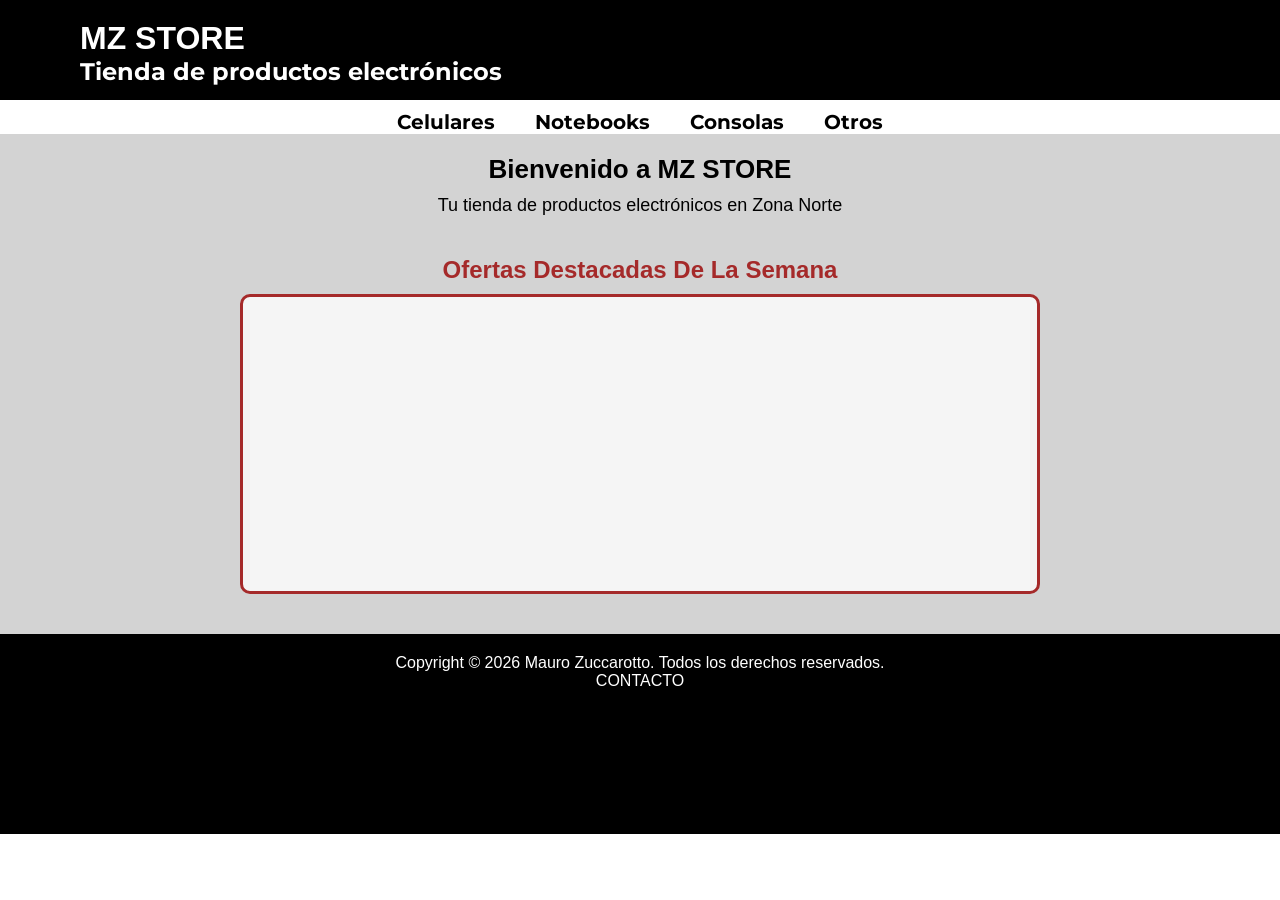
==== index.html @ 413a8596 "Primer commit" ====
<!DOCTYPE html>

<html>
    <head>
        <meta charset="utf-8">
        <meta http-equiv="X-UA-Compatible" content="IE=edge">
        <title></title>
        <meta name="description" content="">
        <meta name="viewport" content="width=device-width, initial-scale=1">
        <link rel="stylesheet" href="CSS/styles.css">
        <link rel="preconnect" href="https://fonts.googleapis.com">
        <link rel="preconnect" href="https://fonts.gstatic.com" crossorigin>
        <link href="https://fonts.googleapis.com/css2?family=Audiowide&family=Montserrat:ital,wght@0,100..900;1,100..900&family=Russo+One&display=swap" rel="stylesheet">
    </head>
    <body>
      <header>
        <h1>MZ STORE</h1>
        <H2>Tienda de productos electrónicos</H2>
      </header>
      <nav>
        <ul>
          <li><a href="celulares.html"> Celulares</a></li>
          <li><a href="notebooks.html">Notebooks</a></li>
          <li><a href="consolas.html">Consolas</a></li>
          <li> <a href="otros.html">Otros</a></li>
        </ul>
      </nav>
      <main>
        <div class="contenedorIndex">
        
          <section class="intro">
            <h3>Bienvenido a MZ STORE</h3>
            <p>Tu tienda de productos electrónicos en Zona Norte</p>
          </section>
          <section class ="ofertas">
            <h3>Ofertas Destacadas De La Semana</h3>
            <div class="contenedorOfertas"></div>
              <div class = "cuadro oferta1"></div>
              <div class = "cuadro oferta2"></div>
              <div class = "cuadro oferta3"></div>
        </div>
          </section> 
      <footer>
         <p>Copyright © 2026 Mauro Zuccarotto. Todos los derechos reservados.</p>
        <p><a href="contacto.html">CONTACTO</a></p>
      </footer>
        
    </body>
</html>
---- CSS/styles.css ----
* {
    margin: 0;
    padding: 0;
    box-sizing: border-box;
}


header {
    background-color: black;
    height: 100px;
    padding-left: 80px;
    padding-top: 20px;
    text-align: left;
    color: white;
    font-family: Arial, "Helvetica Neue", Helvetica, sans-serif;
   
    
}
header h2 {
     font-family: "Montserrat", sans-serif;
     font-optical-sizing: auto;
}

nav ul {
    list-style-type: none;
    margin: 0;
    padding-top: 10px;
    display: flex;
    align-items: center;
    gap: 40px;
    justify-content: center;
    

   
}

nav ul a {
   
    color:black;
    text-decoration: none;
    font-weight: bold;
    font-size: 20px;
     font-family: "Montserrat", sans-serif;
     font-optical-sizing: auto;
     
}
nav ul a:hover {
   
    text-decoration: underline;
}
.contenedorIndex {
    
    font-family: Arial, Helvetica, sans-serif;
    width: 100%;
    height: 500px;
    background-color:lightgrey;
    display: flex;
    flex-direction: column;
    justify-content:flex-start;
    align-items: center;

    
}
.intro {
    text-align: center;
    margin-bottom: 20px;
    margin-top: 20px;
}
.intro h3 {
  font-size: 26px;
  margin-bottom: 10px;
}

.intro p {
  font-size: 18px;
  
}

.contenedorOfertas {

    width: 800px;
    height: 300px;
    border-radius: 10px;
    background-color:whitesmoke;
    border: solid;
    color: brown;
}
.ofertas h3 {
    font-family: Arial, Helvetica, sans-serif;
    font-size: 24px;
    margin-bottom: 10px;
    padding-top: 20px;
    text-align: center;
    color: brown;
}

.contenedorCelulares {
    
    width: 100%;
    height: 500px;
    background-color:lightgrey;
    display: flex;
    justify-content:center;
    align-items: center;
    gap: 1px;
    
}
.caja {
    border-radius: 5px;
    font-family: Arial, Helvetica, sans-serif;
    width: 150px;
    height: 100%;
    display: flex;
    justify-content: center;
    align-items: center;
    background-color: white;
    border: solid;
    color: white;

    
}

.xiaomi {
    background-image: url("../imagenes/xiaomi.webp");
    background-size: cover;
    background-position: center;
    transition:transform 0.3s ease-in-out;
}
.xiaomi:hover {
    transform: scale(1.05);
    cursor: pointer;
    filter: brightness(1.1);
}
.samsung {
    background-image: url("../imagenes/samsung.webp");
    background-size: cover;
    background-position: center;
    transition:transform 0.3s ease-in-out;
}
.samsung:hover {
    transform: scale(1.05);
    cursor: pointer;
    filter: brightness(1.1);
}
.motorola {
    background-image: url("../imagenes/motorola.webp");
    background-size: cover;
    background-position: center;
    transition:transform 0.3s ease-in-out;
}
.motorola:hover {
    transform: scale(1.05);
    cursor: pointer;
    filter: brightness(1.1);
}

.apple {
    background-image: url("../imagenes/iphone.gif");
    background-size: cover;
    background-position: center;
    transition:transform 0.3s ease-in-out;
    
}
.apple:hover {
    transform: scale(1.05);
    cursor: pointer;
    filter: brightness(1.1);
}
.otros {
    background-image: url("../imagenes/otros.avif");
    background-size: cover;
    background-position: center;
    transition:transform 0.3s ease-in-out;
    
}
.otros:hover {
    transform: scale(1.05);
    cursor: pointer;
    filter: brightness(1.1);
}
.contenedorNotebooks {
    width: 100%;
    height: 500px;
    
    background-color: lightgrey;
    display: flex;
    flex-direction: column;
    align-items: center;
    justify-content: center;
    gap: 30px;
    
}

.notebookgamer {
    
    border-radius: 10px;
    padding: 10px;
    background-image: url("../imagenes/notebookgamer.webp");
    width: 600px;
    height: 200px;
    font-family: Arial, Helvetica, sans-serif;
    color: white;
    border: solid;
    transition:transform 0.3s ease-in-out;
}
.notebookgamer:hover {
    transform: scale(1.05);
    cursor: pointer;
     text-shadow: 
    0 0 5px #39ff14,
    0 0 10px #39ff14,
    0 0 20px #39ff14,
    0 0 40px #0f0,
    0 0 80px #0f0;
}
.notebookoficina {
    border-radius: 10px;
    padding: 10px;
    background-image: url("../imagenes/notebookoficina.webp");
    width: 600px;
    height: 200px;
    font-family: Arial, Helvetica, sans-serif;
    color: black;
    border: solid;
    transition:transform 0.3s ease-in-out;
}
.notebookoficina:hover {
    transform: scale(1.05);
    box-shadow: 0 4px 12px rgba(0,0,0,0.3); 
    cursor: pointer;
}
.contenedorConsolas {
    width: 100%;
    height: 500px;
    background-color: lightgrey;
    display: flex;
    flex-direction: column;
    align-items: center;
    justify-content: center;
    gap: 10px;
    
}

.consola {
    border-radius: 10px;
    padding: 10px;
    background-color: aqua;
    width: 600px;
    height: 150px;
    font-family: Arial, Helvetica, sans-serif;
    color: white;
    border: solid;

    
}
.playstation {
    background-image: url("../imagenes/ps5.webp");
    background-size: cover;
    background-position: center;
    transition:transform 0.3s ease-in-out; 
}
.playstation:hover {
    transform: scale(1.05);
    cursor: pointer;
    color: blue;
}
.xbox {
    background-image: url("../imagenes/xbox.webp");
    background-size: cover;
    background-position: center;
    transition:transform 0.3s ease-in-out; 
}
.xbox:hover {
    transform: scale(1.05);
    cursor: pointer;
    color: green;
}
.nintendo {
    background-image: url("../imagenes/nintendo.webp");
    background-size: cover;
    background-position: center;
    transition:transform 0.3s ease-in-out;
}
.nintendo:hover {
    transform: scale(1.05);
    cursor: pointer;
    color: red;
}

footer {
    background-color: black;
    height: 200px;
    width: 100%;
    color: white;
    text-align: center;
    padding: 20px 0;
    font-family: Arial, Helvetica, sans-serif;
}

footer a {
    text-decoration: none;
    color:inherit;
}
footer a:hover {
    color: blue;
}

header h1 a {
    text-decoration: none;
    color: white;
}



.contenedor {
  max-width: 100%;
  margin: 40px auto;
  padding: 20px;
  background-color: #f9f9f9;
  border-radius: 10px;
  box-shadow: 0 4px 12px rgba(0,0,0,0.1);
  font-family: Arial, Helvetica, sans-serif;
}
.form-group {
  display: flex;              
  align-items: center;       
  margin-bottom: 15px;
}

.form-group label {
  width: 150px;               
  font-weight: bold;
  color: #333;
}
.form-group input,
.form-group textarea {
  resize: none;
  flex: 1;                    
  padding: 8px;
  border: 1px solid #ccc;
  border-radius: 5px;
  font-size: 14px;
  transition: border-color 0.3s ease;
}
.form-group input:focus,
.form-group textarea:focus {
  border-color: #007acc;
  outline: none;
}
button {
  background-color: #007acc;
  color: white;
  border: none;
  padding: 12px 20px;
  border-radius: 5px;
  font-size: 16px;
  cursor: pointer;
  transition: background-color 0.3s ease;
}

button:hover {
  background-color: #005fa3;
}

.contenedorOtros {
    
   
    width: 100%;
    height: 500px;
    display: grid;
    grid-template-columns: repeat(2, 200px);
    grid-template-rows: repeat(2, 200px);
    padding-top: 35px;
    background-color:lightgrey;
    font-family: Arial, Helvetica, sans-serif;
    
    justify-content: center;
    gap: 20px;
    
}

.contenedorOtros .cuadro {
  background-color: #f0f0f0;
  border-radius: 8px;
  text-align: center;
  font-weight: bold;
  display: flex;              
  align-items: flex-end;           
  justify-content: center;
  font-size: 12px;
}
.tablets {
    background-image: url("../imagenes/tablet.png");
    background-size: cover;
    background-position: center;
    transition:transform 0.3s ease-in-out;
}
.accesorios {
    background-image: url("../imagenes/accesorios.png");
    background-size: cover;
    background-position: center;
    transition:transform 0.3s ease-in-out;
}
.audio {
    background-image: url("../imagenes/audio.png");
    background-size: cover;
    background-position: center;
    transition:transform 0.3s ease-in-out;
}
.electro {
    background-image: url("../imagenes/electro.png");
    background-size: cover;
    background-position: center;
    transition:transform 0.3s ease-in-out;
}
.cuadro:hover {
    transform: scale(1.05);
    cursor: pointer;
    filter: brightness(1.1);
    box-shadow: 0 4px 12px rgba(0,0,0,0.3); 
}
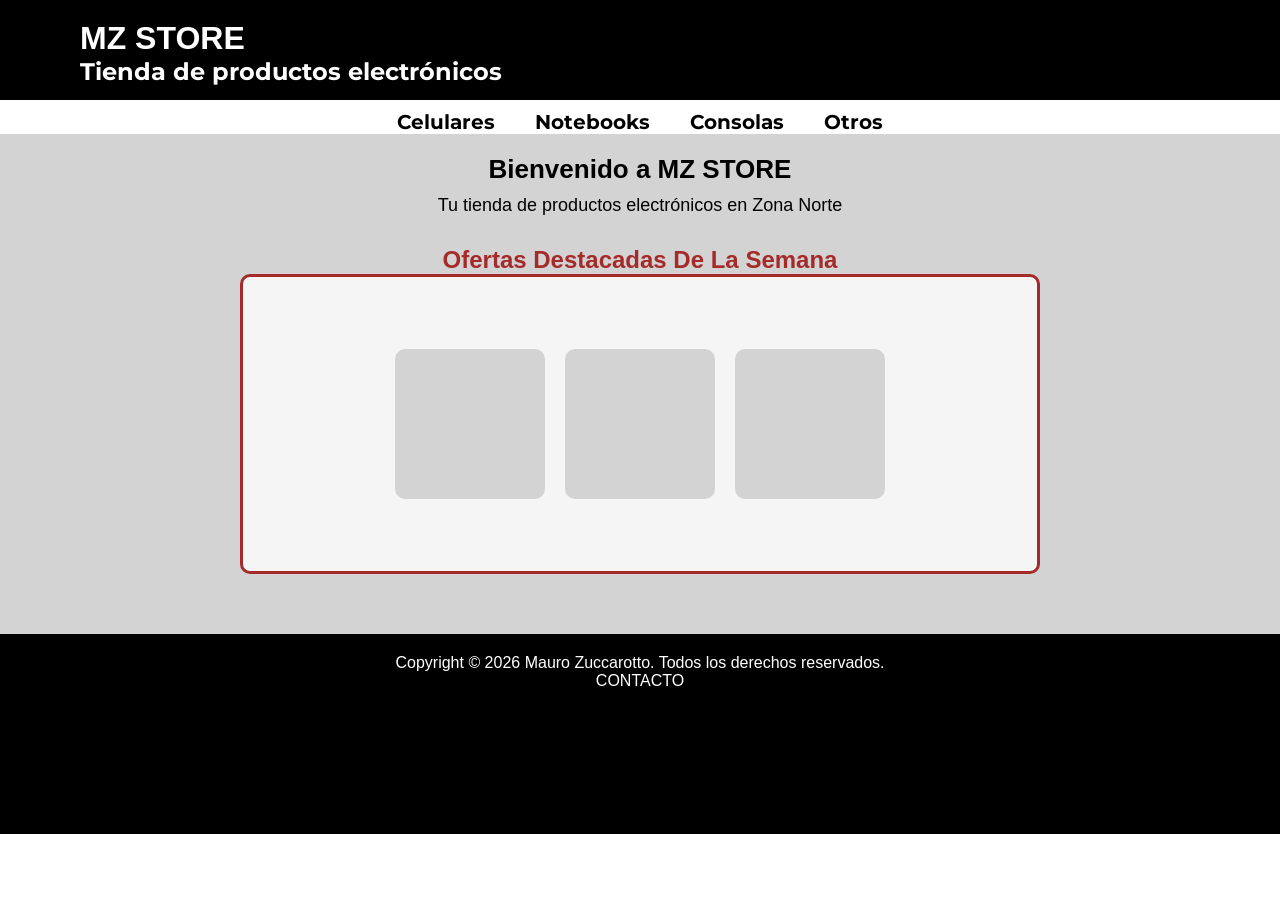
==== commit 86cf88db: "Se maquetó la seccion de ofertas del index" ====
--- a/index.html
+++ b/index.html
@@ -34,12 +34,13 @@
           </section>
           <section class ="ofertas">
             <h3>Ofertas Destacadas De La Semana</h3>
-            <div class="contenedorOfertas"></div>
+            <div class="contenedorOfertas">
               <div class = "cuadro oferta1"></div>
               <div class = "cuadro oferta2"></div>
               <div class = "cuadro oferta3"></div>
         </div>
           </section> 
+        </div>
       <footer>
          <p>Copyright © 2026 Mauro Zuccarotto. Todos los derechos reservados.</p>
         <p><a href="contacto.html">CONTACTO</a></p>
--- a/CSS/styles.css
+++ b/CSS/styles.css
@@ -84,14 +84,25 @@
     background-color:whitesmoke;
     border: solid;
     color: brown;
+    display: flex;
+    align-items: center;
+    justify-content: center;
+    gap: 20px;
 }
 .ofertas h3 {
     font-family: Arial, Helvetica, sans-serif;
     font-size: 24px;
-    margin-bottom: 10px;
-    padding-top: 20px;
+  
+    padding-top: 10px;
     text-align: center;
     color: brown;
+}
+
+.cuadro {
+    height: 150px;
+    width: 150px;
+    background-color: lightgrey;
+    border-radius: 10px;
 }
 
 .contenedorCelulares {
